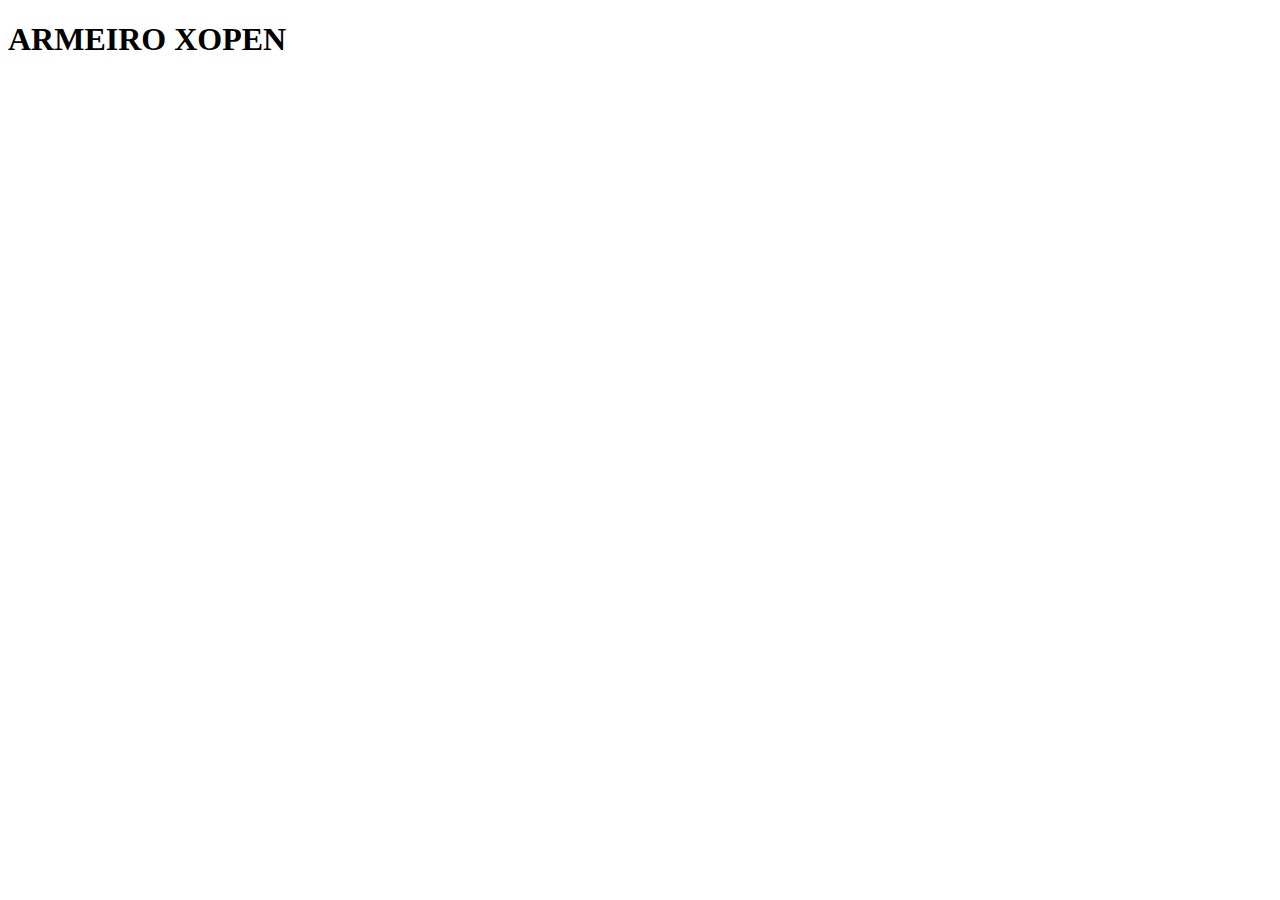
==== index.html @ c160d3df "parte 2" ====
<!DOCTYPE html>
<html lang="en">
<head>
    <meta charset="UTF-8">
    <meta http-equiv="X-UA-Compatible" content="IE=edge">
    <meta name="viewport" content="width=device-width, initial-scale=1.0">
    <title>Document</title>
</head>
<body>
    <h1>ARMEIRO XOPEN</h1>
</body>
</html>
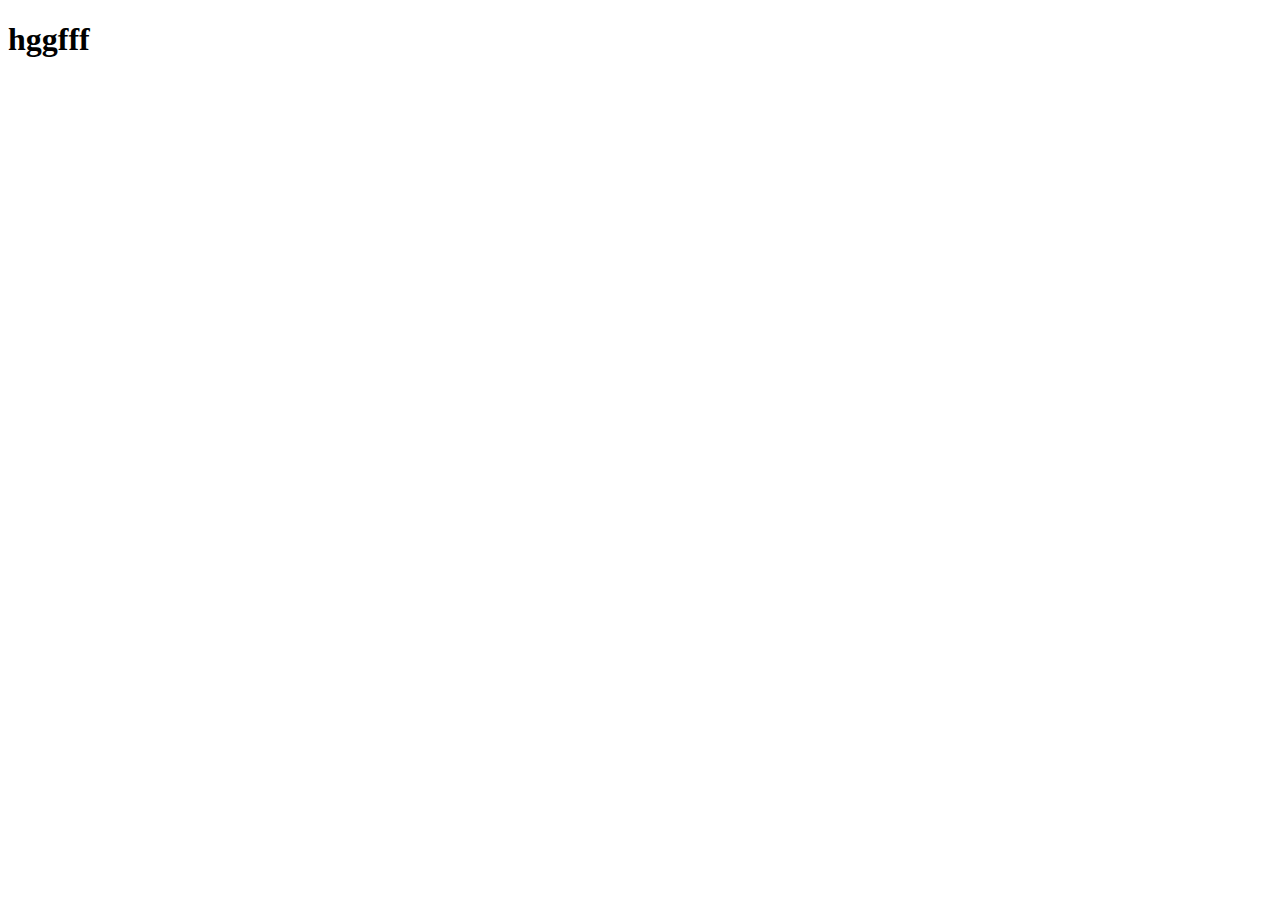
==== commit 4c0a1966: "organização pastas" ====
--- a/index.html
+++ b/index.html
@@ -7,6 +7,6 @@
     <title>Document</title>
 </head>
 <body>
-    <h1>ARMEIRO XOPEN</h1>
+    <h1>hggfff</h1>
 </body>
 </html>